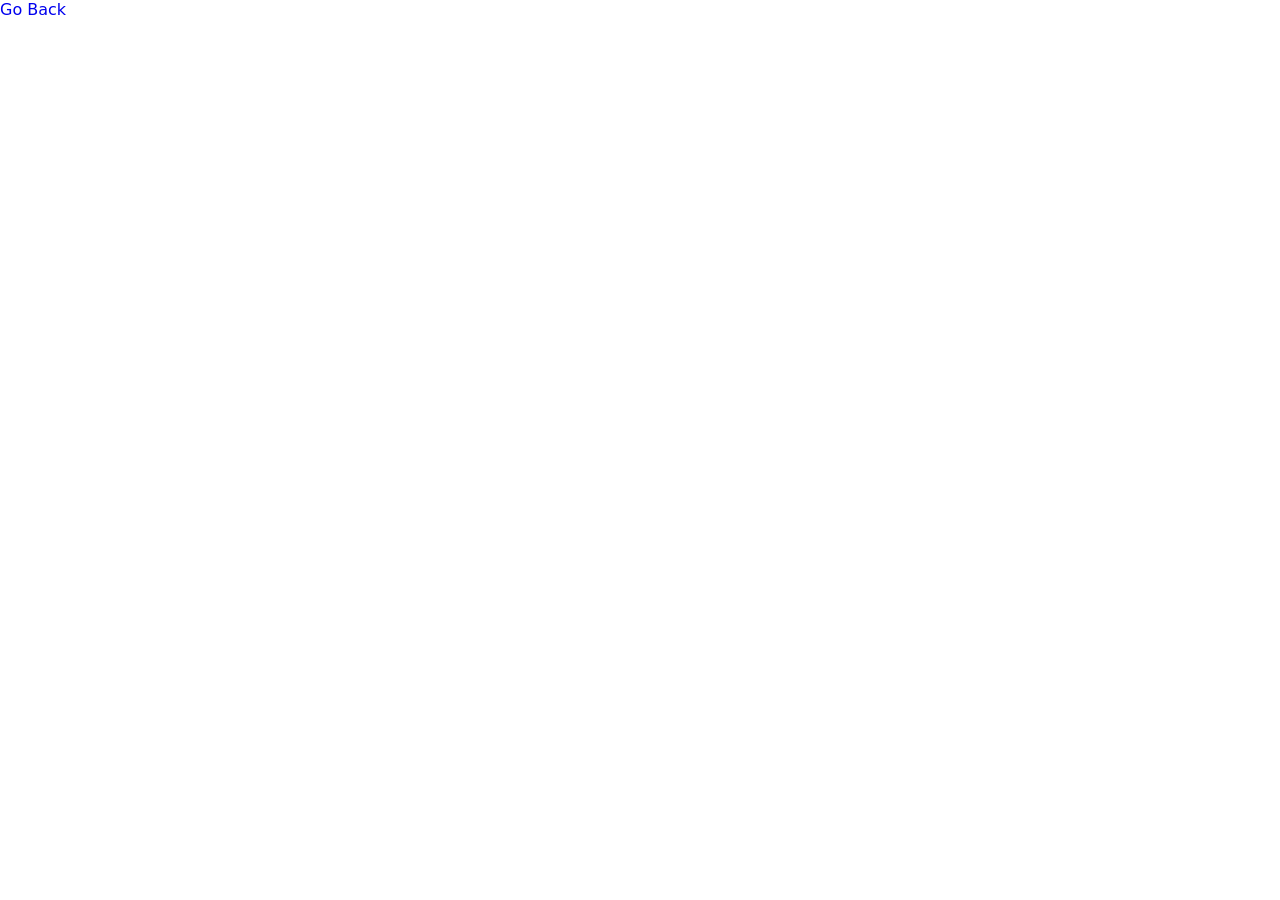
==== src/1-gallery.html @ 4fe85bb3 "check gallery" ====
<!doctype html>
<html lang="en">
  <head>
    <meta charset="UTF-8" />
    <meta name="viewport" content="width=device-width, initial-scale=1.0" />
    <link rel="stylesheet" href="./css/styles.css" />
    <title>Document</title>
  </head>
  <body>
    <a href="./index.html">Go Back</a>
    <ul class="gallery"></ul>

    <script type="module" src="./js/1-gallery.js"></script>
  </body>
</html>
---- src/css/styles.css ----
@import url(./1-gallery.css);
@import url(./2-form.css);

*,
*::before,
*::after {
  box-sizing: border-box;
}

body {
  margin: 0;
  font-family: system-ui, sans-serif;
}
ul {
  list-style-type: none;
  margin-top: 0;
  margin-bottom: 0;
  margin-left: 0;
  padding-inline-start: 0;
}
a {
  text-decoration: none;
  cursor: pointer;
}
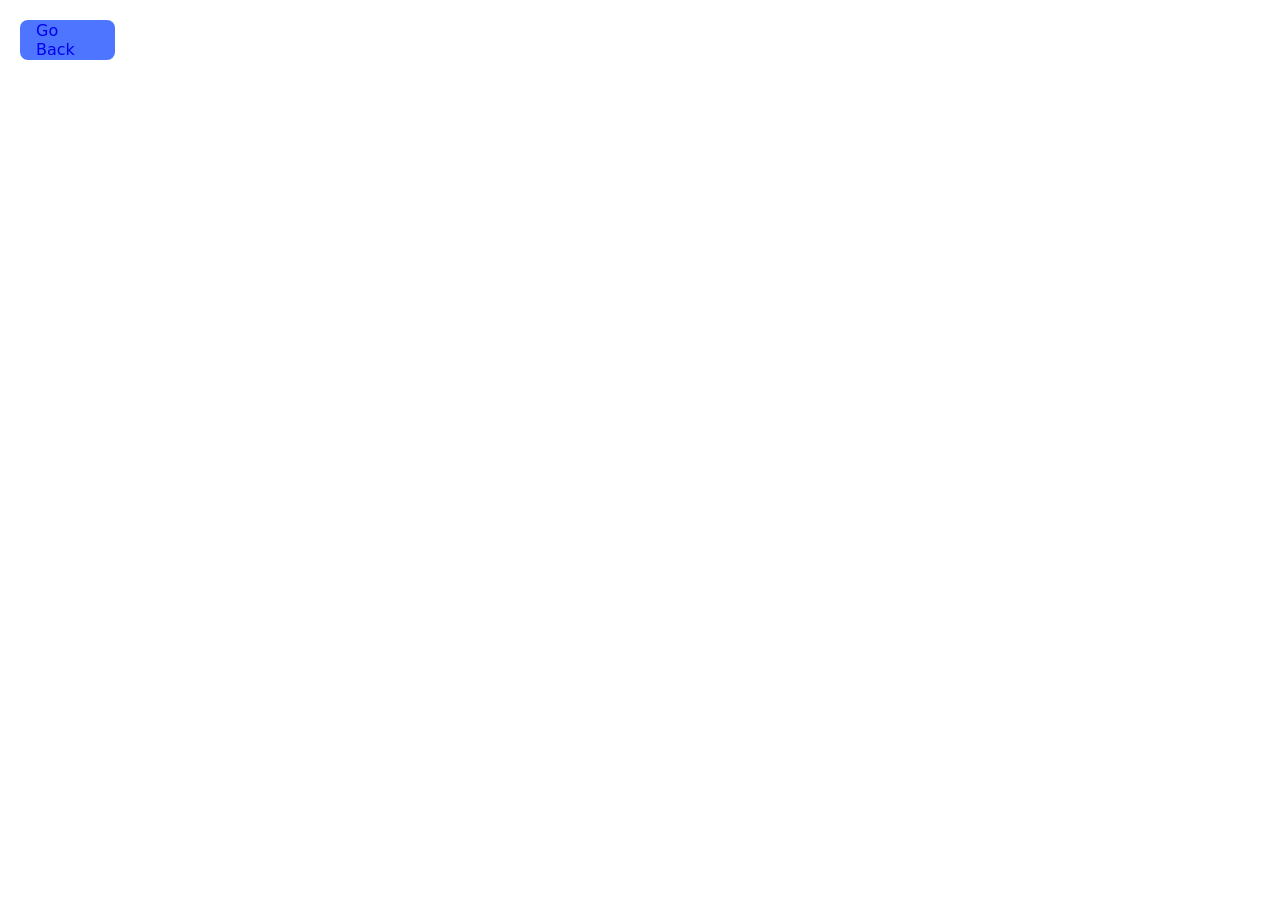
==== commit 3acdd3ca: "add task 2" ====
--- a/src/1-gallery.html
+++ b/src/1-gallery.html
@@ -7,7 +7,7 @@
     <title>Document</title>
   </head>
   <body>
-    <a href="./index.html">Go Back</a>
+    <a class="nav-btm" href="./index.html">Go Back</a>
     <ul class="gallery"></ul>
 
     <script type="module" src="./js/1-gallery.js"></script>
--- a/src/css/styles.css
+++ b/src/css/styles.css
@@ -22,3 +22,18 @@
   text-decoration: none;
   cursor: pointer;
 }
+
+.nav-btm {
+  margin-left: 20px;
+  margin-top: 20px;
+  background: #4e75ff;
+  border-radius: 8px;
+  padding: 8px 16px;
+  width: 95px;
+  height: 40px;
+  display: flex;
+  align-items: center;
+  justify-content: center;
+  flex-direction: row;
+  margin-bottom: 10px;
+}
